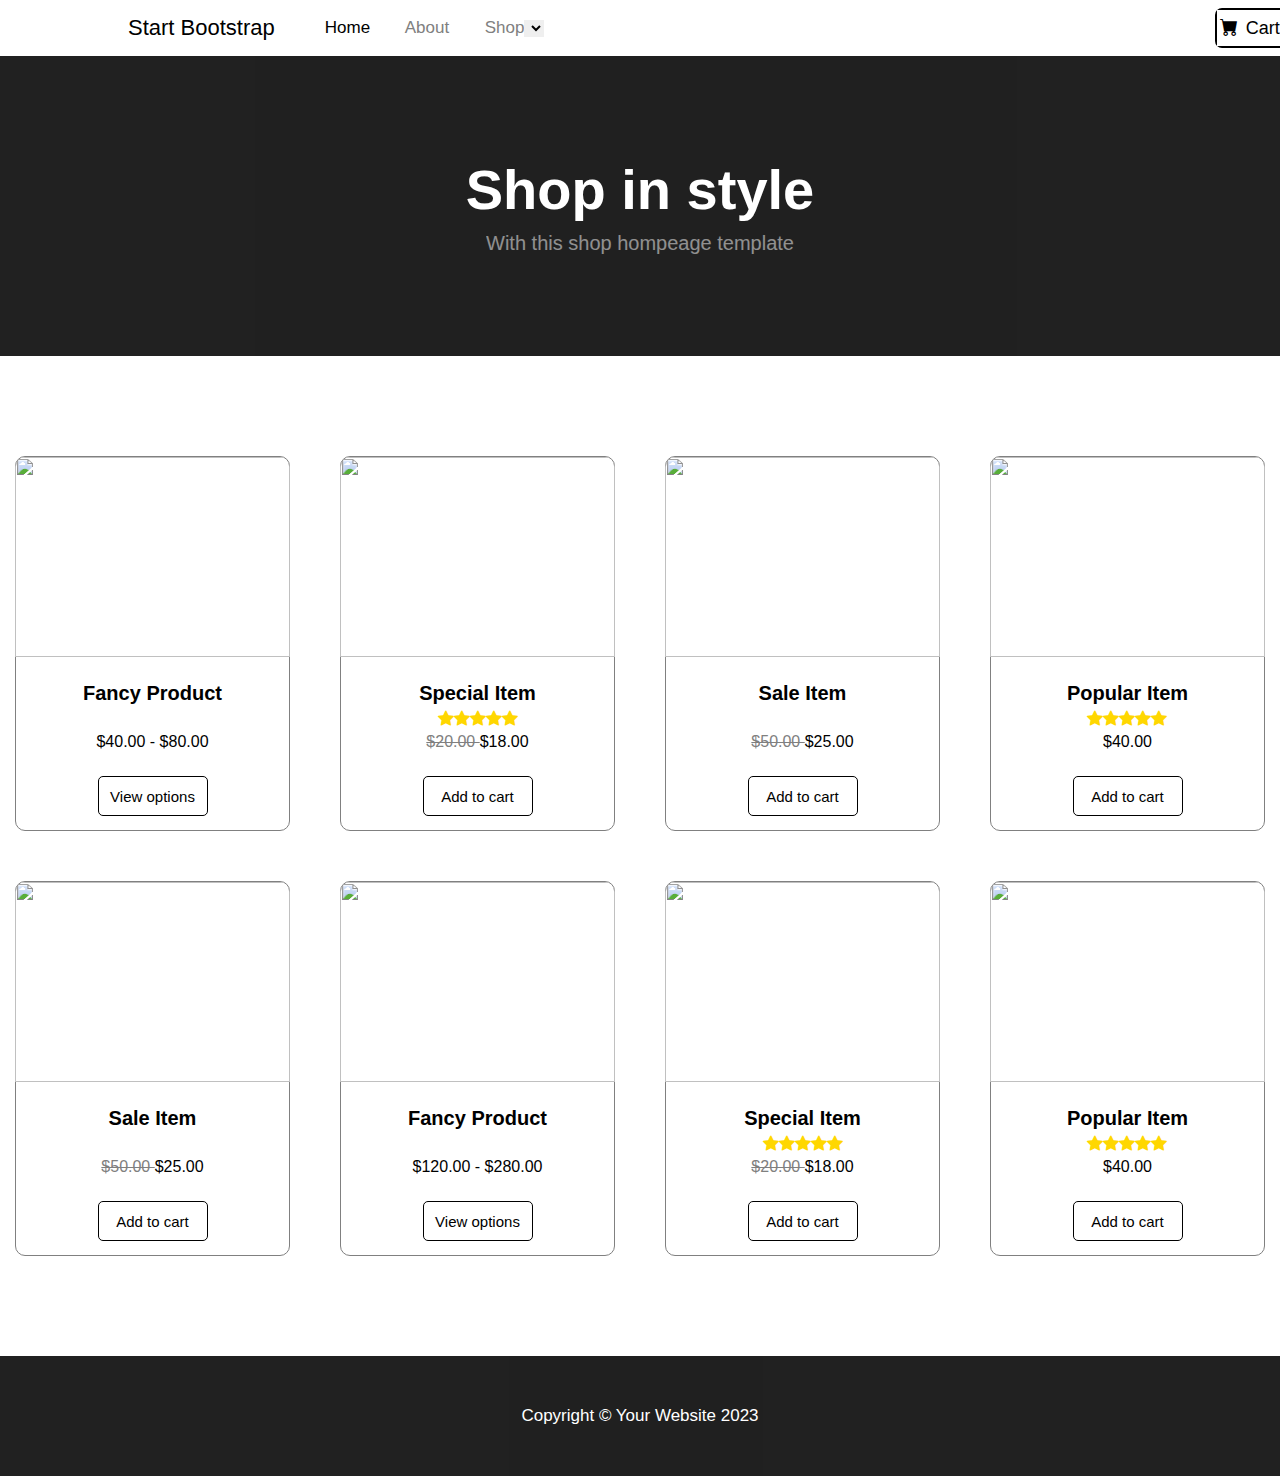
==== index.html @ bd3aff2c "task6" ====
<!DOCTYPE html>
<html lang="en">

<head>
    <meta charset="UTF-8">
    <meta name="viewport" content="width=device-width, initial-scale=1.0">
    <title>Shop Homepage</title>
    <link rel="stylesheet" href="style.css">
    <link rel="stylesheet" href="https://cdn.jsdelivr.net/npm/bootstrap-icons@1.11.1/font/bootstrap-icons.css">
</head>

<body>
    <nav>
        <div class="nav">
            <a href="" id="id">Start Bootstrap</a>
            <div class="collapse">
                <ul>
                    <li> <a href="">Home</a></li>
                    <li> <a href=""style="color: grey;">About</a></li>
                    <li>
                        <a href="" style="color: grey;">Shop</a>
                        <select>
                        <option value="">All Profucts</option>
                        <option value="">Popular Items</option>
                        <option value="">New Arrivals</option>
                    </select>
                    </li>
                </ul>
                <form action="">
                    <button>
                        <div class="button">
                        <i class="bi bi-cart-fill"></i>
                        Cart
                        <div class="zero"> 0 </div>
                        </div>
                    </button>
                </form>
            </div>
        </div>
    </nav>

    <header>
        <h1>Shop in style</h1>
        <p>With this shop hompeage template</p>
    </header>

    <section>
        <div class="sectiontop">
                <div class="card">
                    <img src="https://dummyimage.com/450x300/dee2e6/6c757d.jpg" alt="">
                    <div class="cardtext">
                        <h5>Fancy Product </h5><br>
                        <div>$40.00 - $80.00</div>
                    </div>
                    <div class="card-button">
                        <div>
                            <a href="">View options</a>

                        </div>
                    </div>
                </div>

                <div class="card">
                    <img src="https://dummyimage.com/450x300/dee2e6/6c757d.jpg" alt="">
                    <div class="cardtext">
                        <h5>Special Item</h5>
                        <div class="stars">
                            <div class="bi-star-fill"></div>
                            <div class="bi-star-fill"></div>
                            <div class="bi-star-fill"></div>
                            <div class="bi-star-fill"></div>
                            <div class="bi-star-fill"></div>                           
                        </div>
                        <div><span style="text-decoration: line-through; color:grey;">$20.00 </span>
                            $18.00</div> 
                    </div>
                    <div class="card-button">
                        <div>
                            <a href="">Add to cart</a>

                        </div>
                    </div>
                </div>

                <div class="card">
                    <img src="https://dummyimage.com/450x300/dee2e6/6c757d.jpg" alt="">
                    <div class="cardtext">
                        <h5>Sale Item</h5> <br>
                       <div><span style="text-decoration: line-through; color: grey;">$50.00 </span>
                       $25.00</div>

                    </div>
                    <div class="card-button">
                        <div>
                            <a href="">Add to cart</a>

                        </div>
                    </div>
                </div>

                <div class="card">
                    <img src="https://dummyimage.com/450x300/dee2e6/6c757d.jpg" alt="">
                    <div class="cardtext">
                        <h5>Popular Item</h5>
                        <div class="stars">
                            <div class="bi-star-fill"></div>
                            <div class="bi-star-fill"></div>
                            <div class="bi-star-fill"></div>
                            <div class="bi-star-fill"></div>
                            <div class="bi-star-fill"></div>                           
                        </div>
                        $40.00
                    </div>
                    <div class="card-button">
                        <div>
                            <a href="">Add to cart</a>

                        </div>
                    </div>
                </div>
        </div>

       
    <div class="sectionbuttom">
        <div class="card">
            <img src="https://dummyimage.com/450x300/dee2e6/6c757d.jpg" alt="">
            <div class="cardtext">
                <h5>Sale Item </h5><br>
                <div><span style="text-decoration: line-through; color:grey;">$50.00 </span>
                    $25.00 <br></div>             
                </div>
            <div class="card-button">
                <div>
                    <a href="">Add to cart</a>

                </div>
            </div>
        </div>

        <div class="card">
            <img src="https://dummyimage.com/450x300/dee2e6/6c757d.jpg" alt="">
            <div class="cardtext">
                <h5>Fancy Product </h5> <br>
                <div>$120.00 - $280.00 </div>
            </div>
            <div class="card-button">
                <div>
                    <a href="">View options</a>

                </div>
            </div>
        </div>

        <div class="card">
            <img src="https://dummyimage.com/450x300/dee2e6/6c757d.jpg" alt="">
            <div class="cardtext">
                <h5>Special Item</h5>
                <div class="stars">
                    <div class="bi-star-fill"></div>
                    <div class="bi-star-fill"></div>
                    <div class="bi-star-fill"></div>
                    <div class="bi-star-fill"></div>
                    <div class="bi-star-fill"></div>                           
                </div>
                <div><span style="text-decoration: line-through; color:grey;">$20.00 </span>
                    $18.00</div>             
                </div>            
            <div class="card-button">
                <div>
                    <a href="">Add to cart</a>

                </div>
            </div>
        </div>

        <div class="card">
            <img src="https://dummyimage.com/450x300/dee2e6/6c757d.jpg" alt="">
            <div class="cardtext">
                <h5>Popular Item</h5>
                <div class="stars">
                    <div class="bi-star-fill"></div>
                    <div class="bi-star-fill"></div>
                    <div class="bi-star-fill"></div>
                    <div class="bi-star-fill"></div>
                    <div class="bi-star-fill"></div>                           
                </div>
                $40.00
            </div>
            <div class="card-button">
                <div>
                    <a href="">Add to cart</a>

                </div>
            </div>
    </div>

    </section>

    <footer>
        <div class="container">Copyright © Your Website 2023</div>
    </footer>




</body>

</html>
---- style.css ----
*{
    margin:0;
    padding: 0;
    box-sizing: border-box;
}

nav{
    width: 100%;
    height: 56px;

}

.nav{
    width: 100%;
    height: 100%;
    display: flex;
    align-items: center;
    font-size: 17px;
    font-family: Arial, Helvetica, sans-serif;
    gap: 50px;
    padding-left: 10%;    
}
.nav a{
    text-decoration: none;
    color: black;
}
.nav #id{
    font-size: 22px;
    text-decoration: none;
}

.collapse{
    /* width: 90% ; */
    height: 100%;
    display: flex;
    align-items: center;
    gap: 200%;
}

.collapse ul li{
    width: 70px;
    height: 50px;
    list-style: none;
    display: flex;
    align-items: center;
}

.collapse ul{
    display: flex;
    justify-content: center;
    gap: 10px;
    align-items: center;
}
.collapse select{
    width: 20px;
    border: none;
    background-color: none;
}




.nav button{
    width: 100px;
    height: 40px;
    border-radius: 7px;
    font-size: 18px;
    border: 2px solid black;
}

button .button{
    width: 100%;
    height:100%;
    background-color: white;
    display: flex;
    justify-content: space-around;
    align-items: center;
    cursor: pointer;

}

button .zero{
    width: 22px;
    height: 22px;
    background-color: black;
    color: white;
    border-radius: 8px;
    display: flex;
    align-items: center;
    justify-content: center;
    text-align: center;
}
button .button:hover{
    background-color:black;
    color:white;
}





header{
    width: 100%;
    height: 300px;
    background-color: black;
    opacity: 0.87;
    color: white;
    display: flex;
    justify-content: center;
    align-items: center;
    flex-direction: column;
    gap:10px;
    font-size: 28px;
    font-family:'Segoe UI', Tahoma, Geneva, Verdana, sans-serif
}
header p{
    font-family:Arial, Helvetica, sans-serif;
    font-size: 20px;
    opacity: 0.5;
}

section{
    width: 100%;
    height: 1000px;
    /* background-color: aqua; */
    display: flex;
    justify-content: center;
    align-items: center;
    flex-direction: column;
    gap: 50px;

}
.sectiontop, .sectionbuttom{
    display: flex;
    justify-content: center;
    align-items: center;
    gap: 50px;

}

.card{
    width: 275px;
    height: 375px;
    border: 1px solid grey;
    border-radius: 10px;
    display:flex;
    align-items: center;
    flex-direction: column;
    gap: 25px;
    font-family: Arial, Helvetica, sans-serif;
}



.card img{
    width: 275px;
    height: 200px;
    border-top-right-radius: 10px;
    border-top-left-radius: 10px;
    background-size :cover; 
    background-position: center; 
    background-repeat:  no-repeat;
    object-fit: cover;
}

.card h5{
    font-size: 20px;
}

.cardtext{
    display: flex;
    align-items: center;
    text-align: center;
    flex-direction: column;
    gap: 5px;
}
.card-button{
    display: flex;
    justify-content: center;
    align-items:center ;
    width: 110PX;
    height: 40PX;
    border: 1px solid black;
    border-radius: 5px;
    background-color: white;

}
.card-button div{
    width: 100%;
    height: 100%;
    display: flex;
    justify-content: center;
    align-items: center;
}
.card-button a{
    width: 100%;
    height: 100%;
    font-size: 15px;
    text-decoration: none;
    color: black;
    display: flex;
    justify-content: center;
    align-items: center;
}
.card-button:hover{
    background-color: black;
    transition: 0.1s;
    color: white;
}
.card-button a:hover{
    color: white;
}


.cardtext .stars{
    display: flex;
    justify-content: center;
    align-items: center;
    color:gold;
}










footer{
    width: 100%;
    height: 120px;
    background-color: black;
    opacity: 0.87;
    display: flex;
    justify-content: center;
    align-items: center;
}

.container{
    color: white;
    font-family:Arial, Helvetica, sans-serif;
    font-size: 17px;
}
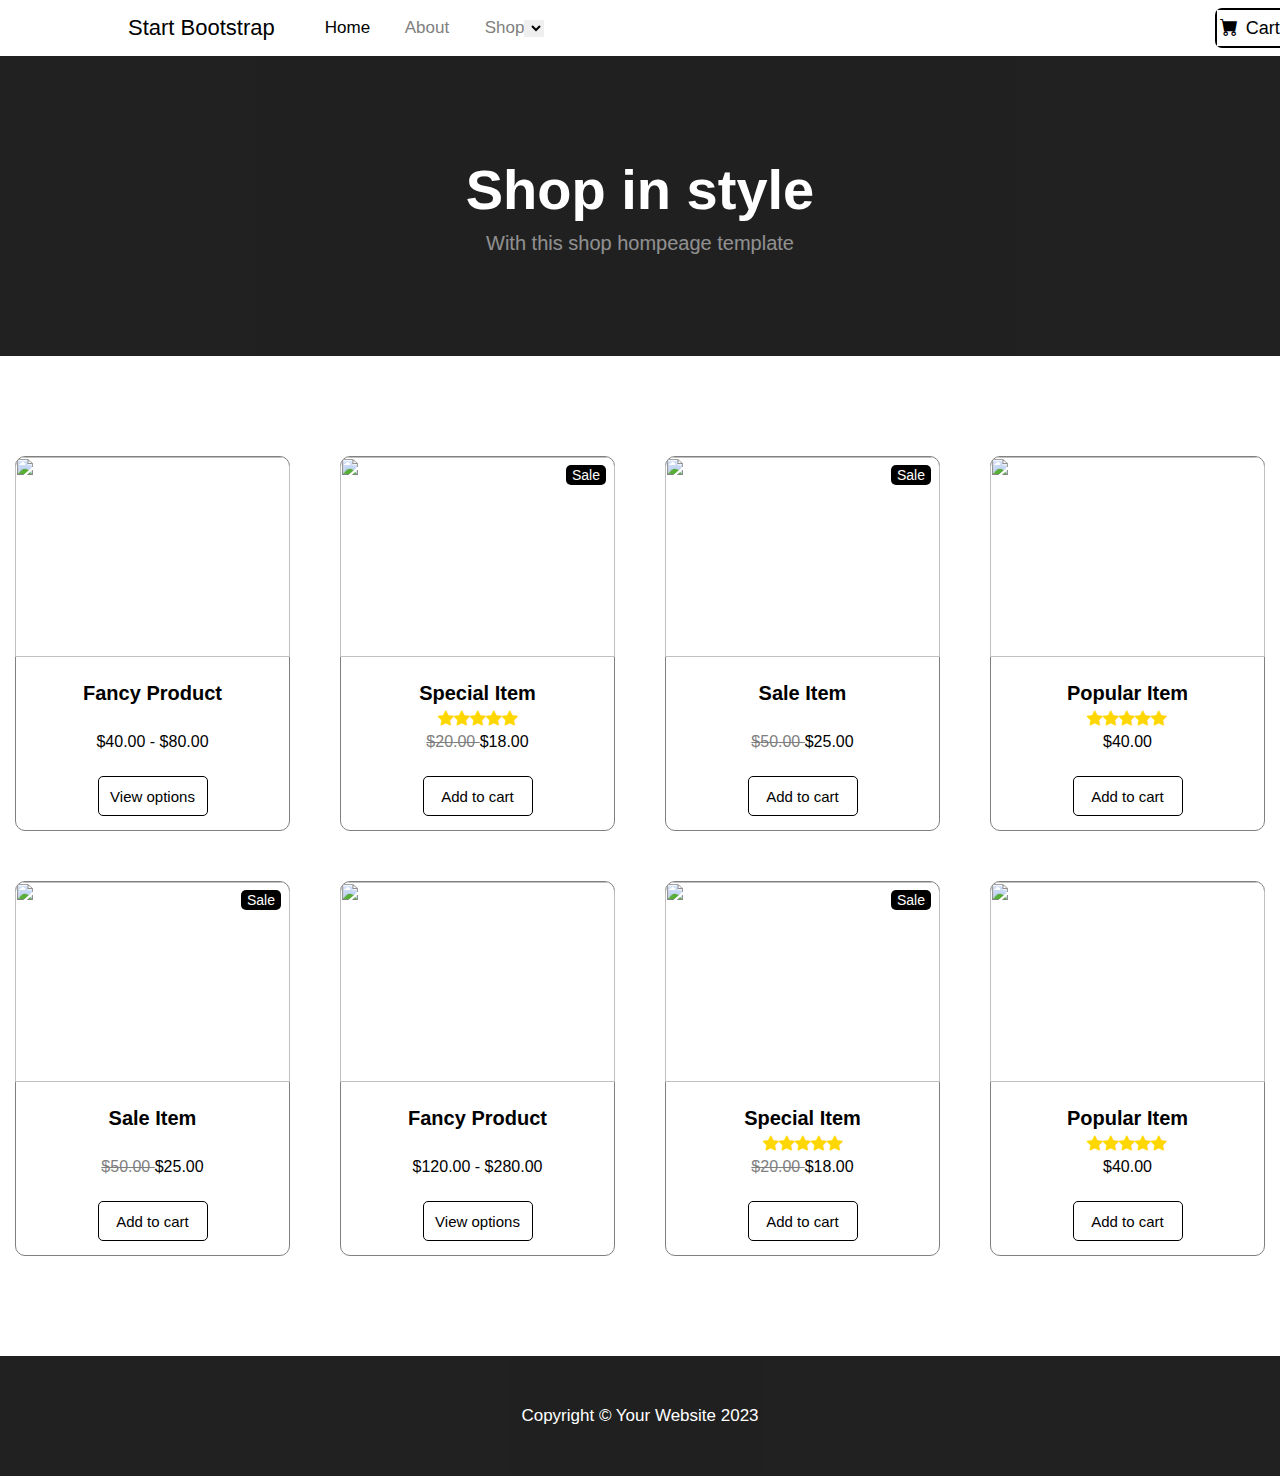
==== commit 51f2d0c9: "task6" ====
--- a/index.html
+++ b/index.html
@@ -61,6 +61,7 @@
                 </div>
 
                 <div class="card">
+                    <div class="sale">Sale</div>
                     <img src="https://dummyimage.com/450x300/dee2e6/6c757d.jpg" alt="">
                     <div class="cardtext">
                         <h5>Special Item</h5>
@@ -83,6 +84,7 @@
                 </div>
 
                 <div class="card">
+                    <div class="sale">Sale</div>
                     <img src="https://dummyimage.com/450x300/dee2e6/6c757d.jpg" alt="">
                     <div class="cardtext">
                         <h5>Sale Item</h5> <br>
@@ -123,6 +125,7 @@
        
     <div class="sectionbuttom">
         <div class="card">
+            <div class="sale">Sale</div>
             <img src="https://dummyimage.com/450x300/dee2e6/6c757d.jpg" alt="">
             <div class="cardtext">
                 <h5>Sale Item </h5><br>
@@ -152,6 +155,7 @@
         </div>
 
         <div class="card">
+            <div class="sale">Sale</div>
             <img src="https://dummyimage.com/450x300/dee2e6/6c757d.jpg" alt="">
             <div class="cardtext">
                 <h5>Special Item</h5>
--- a/style.css
+++ b/style.css
@@ -122,7 +122,6 @@
 section{
     width: 100%;
     height: 1000px;
-    /* background-color: aqua; */
     display: flex;
     justify-content: center;
     align-items: center;
@@ -148,9 +147,8 @@
     flex-direction: column;
     gap: 25px;
     font-family: Arial, Helvetica, sans-serif;
-}
-
-
+    position: relative;
+}
 
 .card img{
     width: 275px;
@@ -219,7 +217,20 @@
     color:gold;
 }
 
-
+.card .sale{
+    position: absolute;
+    width: 40px;
+    height: 20px;
+    background-color: black;
+    color: white;
+    display: flex;
+    justify-content: center;
+    align-items: center;
+    border-radius: 5px ;
+    top:0.5rem ;
+    right: 0.5rem;
+    font-size: 14px;
+}
 
 
 
